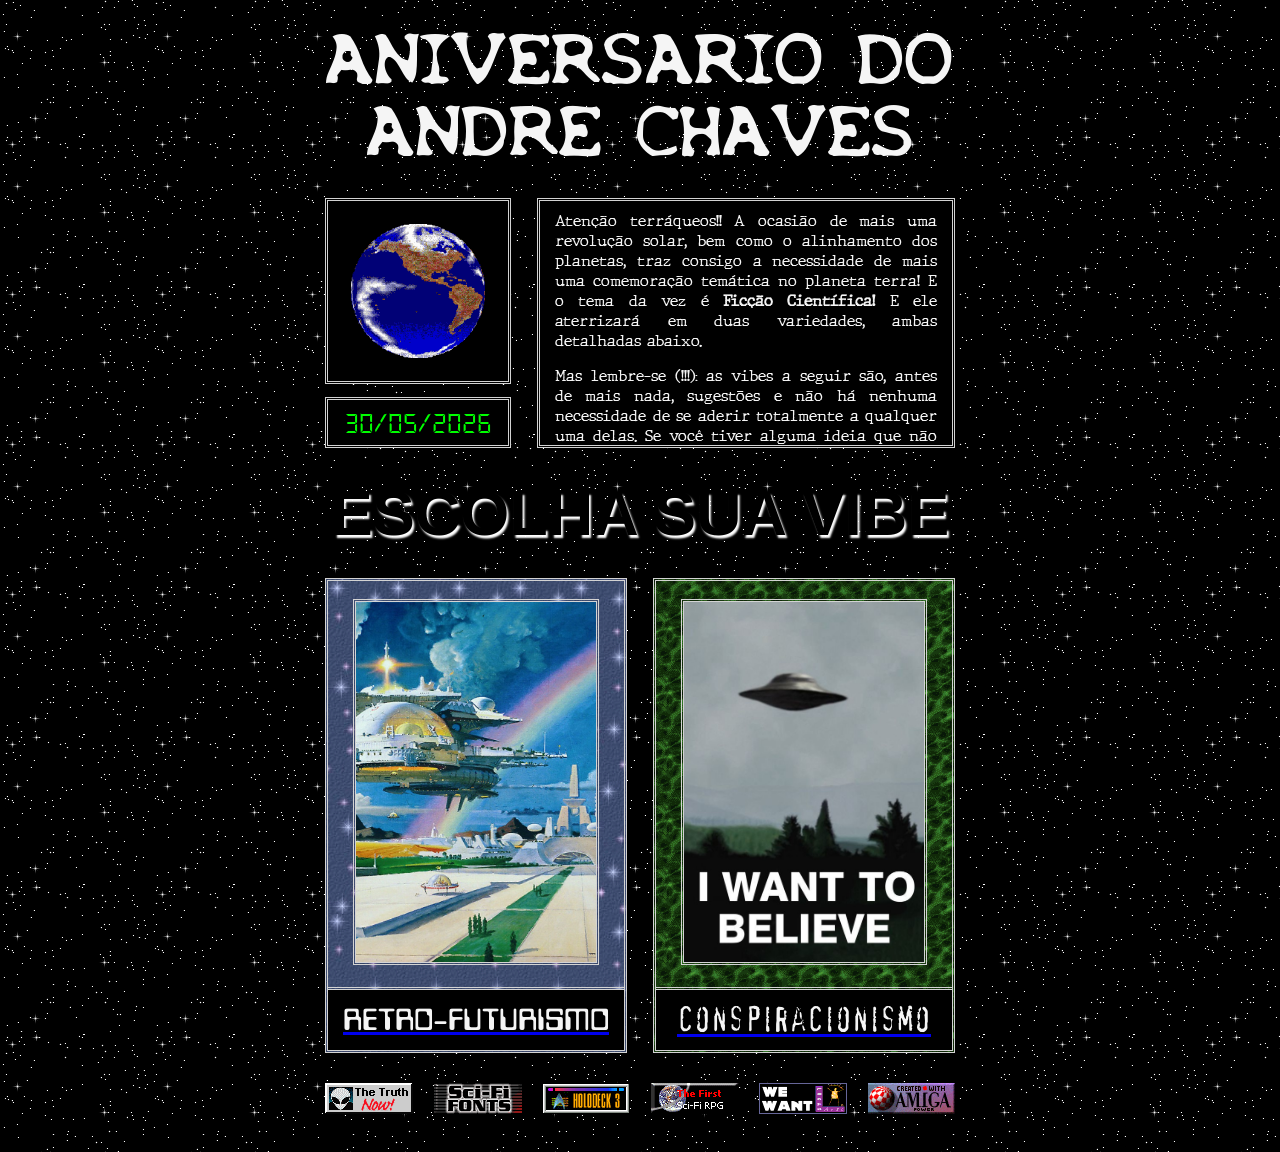
==== index.html @ 4dfd898b "Add files via upload" ====
<!DOCTYPE html>
<html>

<head>
        
    <link rel="icon" href="UFO-1.jpg"/>

    <title>Aniversário do André Chaves</title>
    
    <link rel="stylesheet" href="visuais-portal.css">

    </style>
    
</head>

<body>

    <div class="caixa-geral">

        <div class="caixa-corpo">

            <div class="container-primeiro">
                <div class="caixa-header">
                    <p class="header-principal">ANIVERSARIO DO ANDRE CHAVES</p>
                </div>

                <div class="container-infos">
                    
                    <div>
                        <div class="container-terra">
                            <img src="earth.gif" class="imagem-terra">
                        </div>

                        <div class="caixa-ano">
                            <p class="header-ano">30/05/2026</p>
                        </div>
                    </div>

                    <div class="caixa-intro">
                        <p class="texto-intro-1">Atenção terráqueos!! A ocasião de mais uma revolução solar, 
                            bem como o alinhamento dos planetas, traz consigo a necessidade de mais uma 
                            comemoração temática no planeta terra! E o tema da vez é  <b>Ficção Científica!</b>
                            E ele aterrizará em duas variedades, ambas detalhadas abaixo.</p>

                        <p class="texto-intro-2">Mas lembre-se (!!!): as vibes a seguir são, antes 
                            de mais nada, sugestões e não há nenhuma necessidade de se aderir totalmente 
                            a qualquer uma delas. Se você tiver alguma ideia que não encaixa inteiramente 
                            em nenhuma das duas categorias, mas que funciona com a vibe geral, fique a 
                            vontade para usá-la. Dito isso... </p>
                    </div>
                </div>
                
            </div>

            <div class="caixa-vibes">
                <div class="caixa-header-vibes">
                    <p class="header-vibes">ESCOLHA SUA VIBE</p>
                </div>

                <div class="caixa-icones">
                    <div class="caixa-retro">
                        <div class="container-icone">
                            <a href="vibe-retrofuturismo.html"><img class="icone-vibe" src="0047-004_argosy-1.jpg"></a>
                        </div>
                        <div class="caixa-header-icone">
                           <a href="vibe-retrofuturismo.html"><p class="header-retro">RETRO-FUTURISMO</p></a>
                        </div>
                    </div>
                    <div class="caixa-consp">
                        <div class="container-icone">
                            <a href="vibe-conspiracionismo.html"><img class="icone-vibe" src="8d35a7e95c.jpg"></a>
                        </div>
                        <div class="caixa-header-icone">
                            <a href="vibe-conspiracionismo.html"><p class="header-consp">conspiracionismo</p></a> 
                        </div>
                    </div>
                </div>
            </div>

            <div class="caixa-buttons">
                <img class="button" src="buttons/2truth.gif">
                <img class="button" src="buttons/anibuttonscifi.gif">
                <img class="button" src="buttons/hd3.gif">
                <img class="button" src="buttons/officialbutton.gif">
                <img class="button" src="buttons/jk4mac_sm.gif">
                <img class="button" src="buttons/madewithamiga.gif">
            </div>

        </div>

    </div>

</body>
---- visuais-portal.css ----
@font-face {
        font-family: Data70;
        src: url(Data70.ttf);
        }

        @font-face {
        font-family: X-files;
        src: url(x-files.ttf);
        }

        @font-face {
        font-family: ds-digi;
        src: url(DS-DIGI.TTF);
        }

        @font-face {
        font-family: Typewriter;
        src: url(JMH\ Typewriter.ttf);
        }

        @font-face {
        font-family: confidential-regular;
        src: url(Confidential\ Regular.otf);
        }

        body {
            background-image: url(estrelas.gif);
        }

        .caixa-geral {
            display: flex;
            flex-direction: column;
            align-items: center;
            justify-content: center;
        }

        .caixa-corpo {
            display: flex;
            flex-direction: column;
            align-items: center;
            justify-content: center;

            width: 630px;
        }

        .caixa-header {
            display: flex;
            align-items: center;
            justify-content: center;
            text-align: center;

            height: 130px;
            width: 630px;

            margin-top: 30px;
        }

        .header-principal {
            font-family: x-files;
            font-size: 67px;
            margin: 0;
        }

        .container-infos {
            display: flex;
            flex-direction: row;
            justify-content: space-between;

            margin-top: 30px;
            width: 630px;
        }

        .container-terra {
            display: flex;
            align-items: center;
            justify-content: center;

            height: 180px;
            width: 180px;

            background-color: black;

            border-style: double;
            border-color: lightgray;    
        }

        .caixa-ano {
            display: flex;
            align-items: center;
            justify-content: center;

            margin-top: 13px;

            height: 45px;
            width: 180px;

            background-color: black;

            border-style: double;
            border-color: lightgray; 
        }
        .header-ano {
            font-size: 30px;
            font-family: ds-digi;

            color: rgb(0, 255, 0);

            margin: 0px;
        }

        .caixa-intro {
            display: flex;
            flex-direction: column;
            align-items: center;

            background-color: black;

            overflow: scroll;
            overflow-x: scroll;
            overflow-x: hidden;

            height: 244px;
            width: 412px;

            border-style: double;
            border-color: lightgray;    
        }

        .texto-intro-1 {
            font-family: Typewriter;
            text-align: justify;
            font-size: 15px;

            margin-top: 10px;
            margin-left: 15px;
            margin-right: 15px;
            margin-bottom: 0px;
        }

        .texto-intro-2 {
            font-family: Typewriter;
            text-align: justify;
            font-size: 15px;

            margin-top: 15px;
            margin-left: 15px;
            margin-right: 15px;
            margin-bottom: 15px;
        }

        .caixa-vibes {
            width: 630px;
        }

        .caixa-header-vibes {
            display: flex;
            align-items: center;
            justify-content: center;

            height: 130px;
            width: 630px;
        }
        .header-vibes {
            font-family: Arial, Helvetica, sans-serif;
            font-weight: bold;
            font-size: 63px;
            color: black;
            text-shadow: 2px 3px 2px rgb(255, 255, 255);
            margin: 0;
        }

        .caixa-icones {
            display: flex;
            flex-direction: row;

            width: 630px;
        }

        .caixa-retro {
            display: flex;
            flex-direction: column;

            background-image: url(brilloazul1.gif);

            width: 296px;

            border-style: double;
            border-color: lightgray;

            margin-right: 26px;
        }

        .caixa-consp {
            display: flex;
            flex-direction: column;

            background-image: url(L4.gif);

            width: 296px;

            border-style: double;
            border-color: lightgray;           
        }

        .container-icone {
            display: flex;
            align-items: center;
            justify-content: center;

            height: 406px;

            border-bottom: double;
            border-color: lightgray;
        }

        .icone-vibe {
            height: 360px;

            cursor: pointer;

            border-style: double;
            border-color: lightgray;
        }

        .caixa-header-icone {
            display: flex;
            align-items: center;
            justify-content: center;

            height: 60px;

            background-color: black;
        }
        .header-retro {
            font-family: Data70;
            font-size: 32px;

            cursor: pointer;

            margin: 0;
        }
        .header-consp {
            font-family: confidential-regular;
            font-size: 34px;

            cursor: pointer;

            margin: 0;
        }

        .caixa-buttons {
            display: flex;
            flex-direction: row;
            align-items: center;
            justify-content: space-between;

            width: 630px;
            margin-top: 30px;
            margin-bottom: 30px;
        }

        p {
            color: whitesmoke;
        }
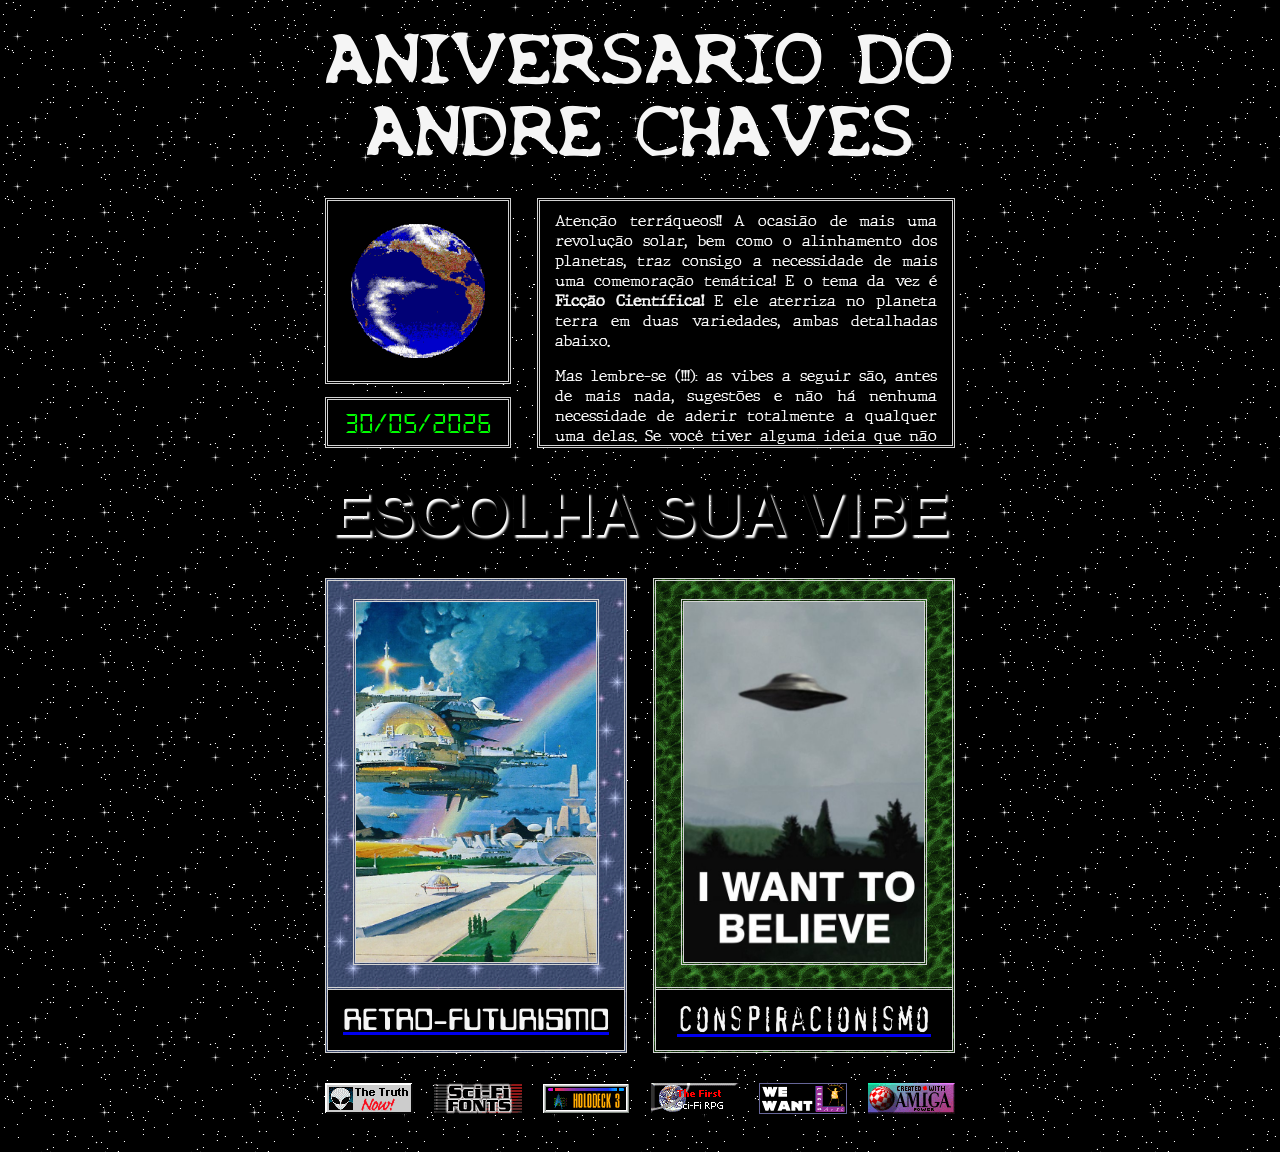
==== commit 9be5b170: "Update index.html" ====
--- a/index.html
+++ b/index.html
@@ -39,11 +39,11 @@
                     <div class="caixa-intro">
                         <p class="texto-intro-1">Atenção terráqueos!! A ocasião de mais uma revolução solar, 
                             bem como o alinhamento dos planetas, traz consigo a necessidade de mais uma 
-                            comemoração temática no planeta terra! E o tema da vez é  <b>Ficção Científica!</b>
-                            E ele aterrizará em duas variedades, ambas detalhadas abaixo.</p>
+                            comemoração temática! E o tema da vez é <b>Ficção Científica!</b>
+                            E ele aterriza no planeta terra em duas variedades, ambas detalhadas abaixo.</p>
 
                         <p class="texto-intro-2">Mas lembre-se (!!!): as vibes a seguir são, antes 
-                            de mais nada, sugestões e não há nenhuma necessidade de se aderir totalmente 
+                            de mais nada, sugestões e não há nenhuma necessidade de aderir totalmente 
                             a qualquer uma delas. Se você tiver alguma ideia que não encaixa inteiramente 
                             em nenhuma das duas categorias, mas que funciona com a vibe geral, fique a 
                             vontade para usá-la. Dito isso... </p>
